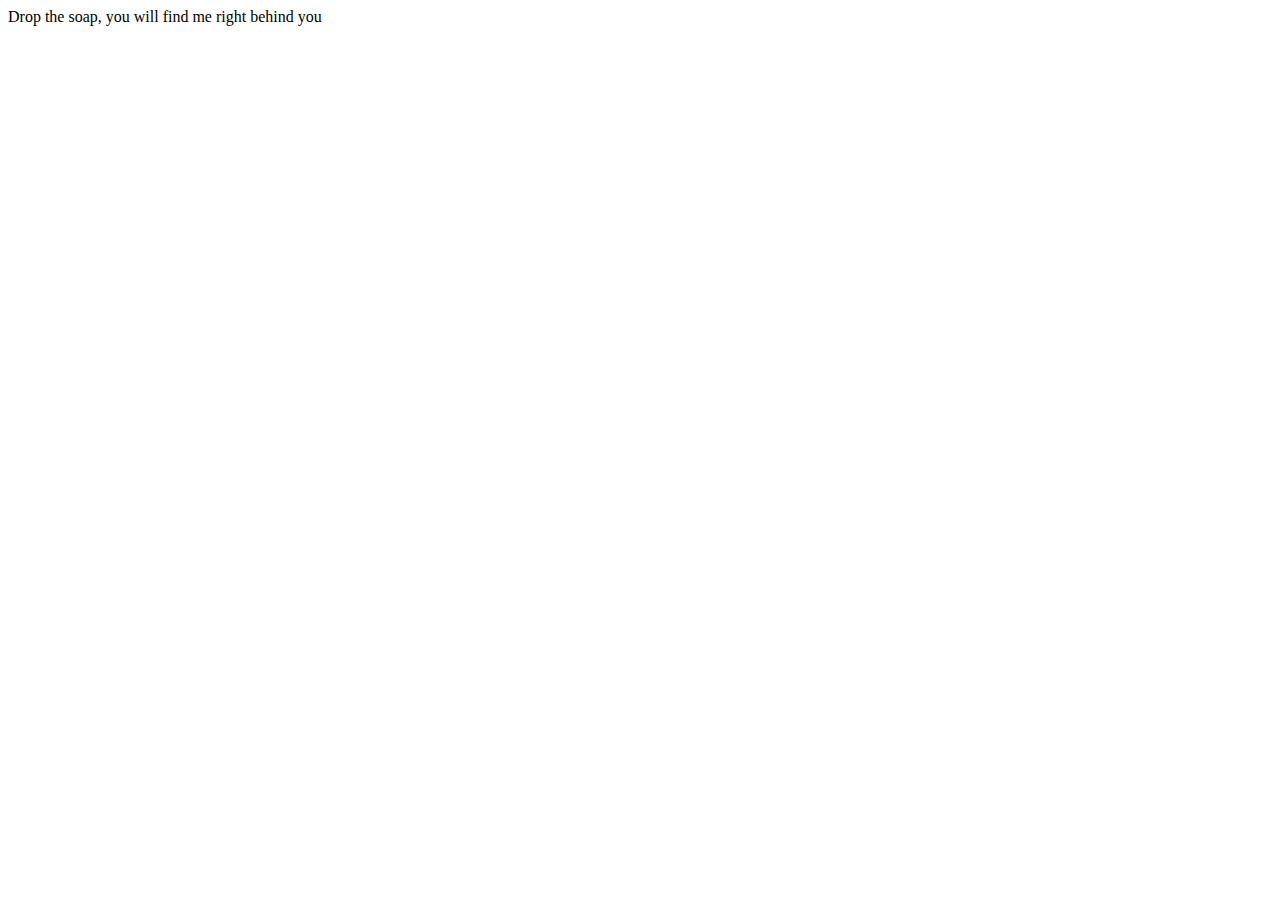
==== HitMeUp.html @ 34136f9e "REAL SHIT" ====
<!DOCTYPE html>
<html lang="en">
<head>
    <meta charset="UTF-8">
    <meta name="viewport" content="width=device-width, initial-scale=1.0">
    <title>Document</title>
</head>
<body>
    Drop the soap, you will find me right behind you
</body>
</html>
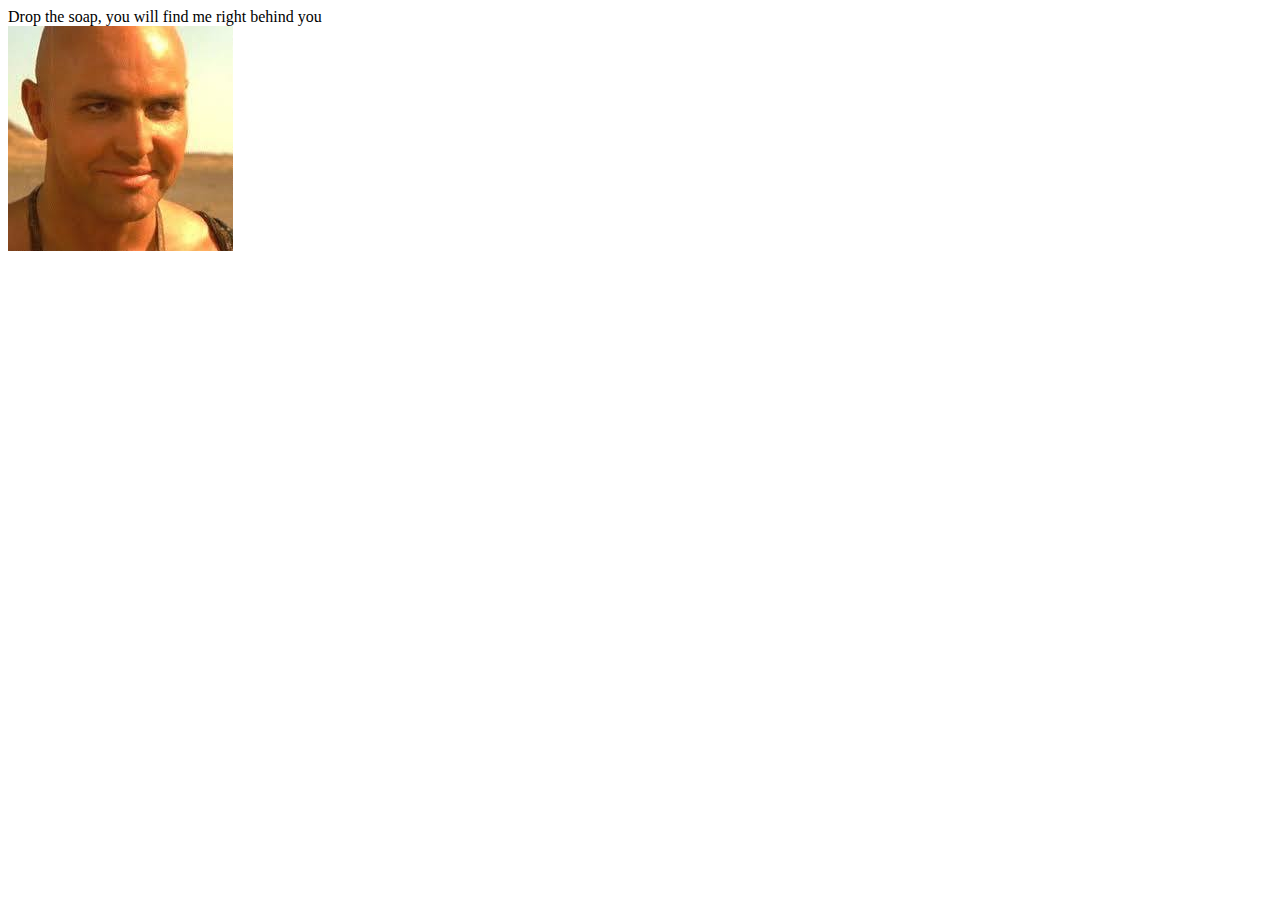
==== commit a9f4cd09: "Update HitMeUp.html" ====
--- a/HitMeUp.html
+++ b/HitMeUp.html
@@ -7,5 +7,7 @@
 </head>
 <body>
     Drop the soap, you will find me right behind you
+    <br>
+    <img src="awyeah.jpg">
 </body>
-</html>+</html>
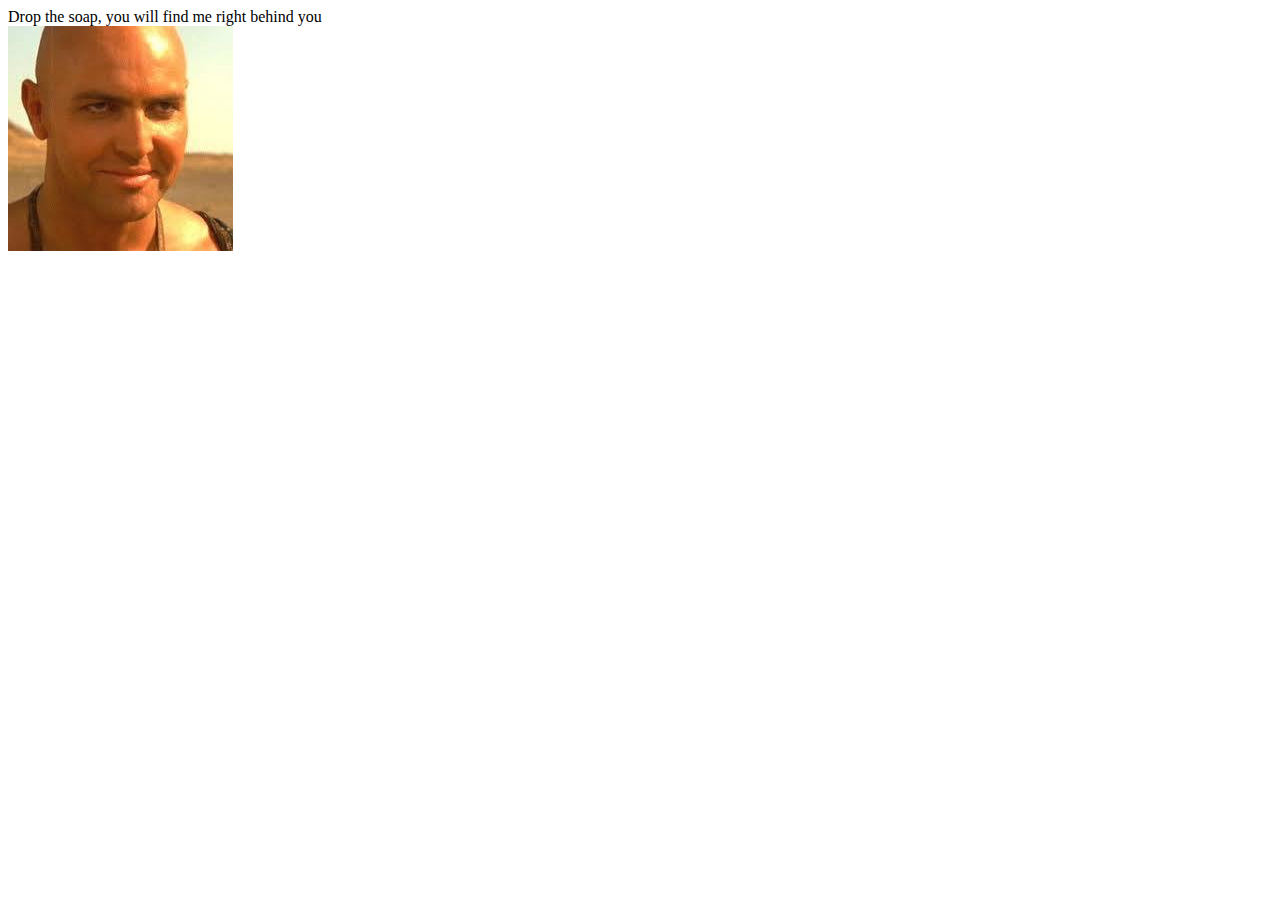
==== commit 18a3736c: "ayylmao" ====
--- a/HitMeUp.html
+++ b/HitMeUp.html
@@ -8,6 +8,6 @@
 <body>
     Drop the soap, you will find me right behind you
     <br>
-    <img src="awyeah.jpg">
+    <img src="./awyeah.png" alt="ayylmao">
 </body>
 </html>
